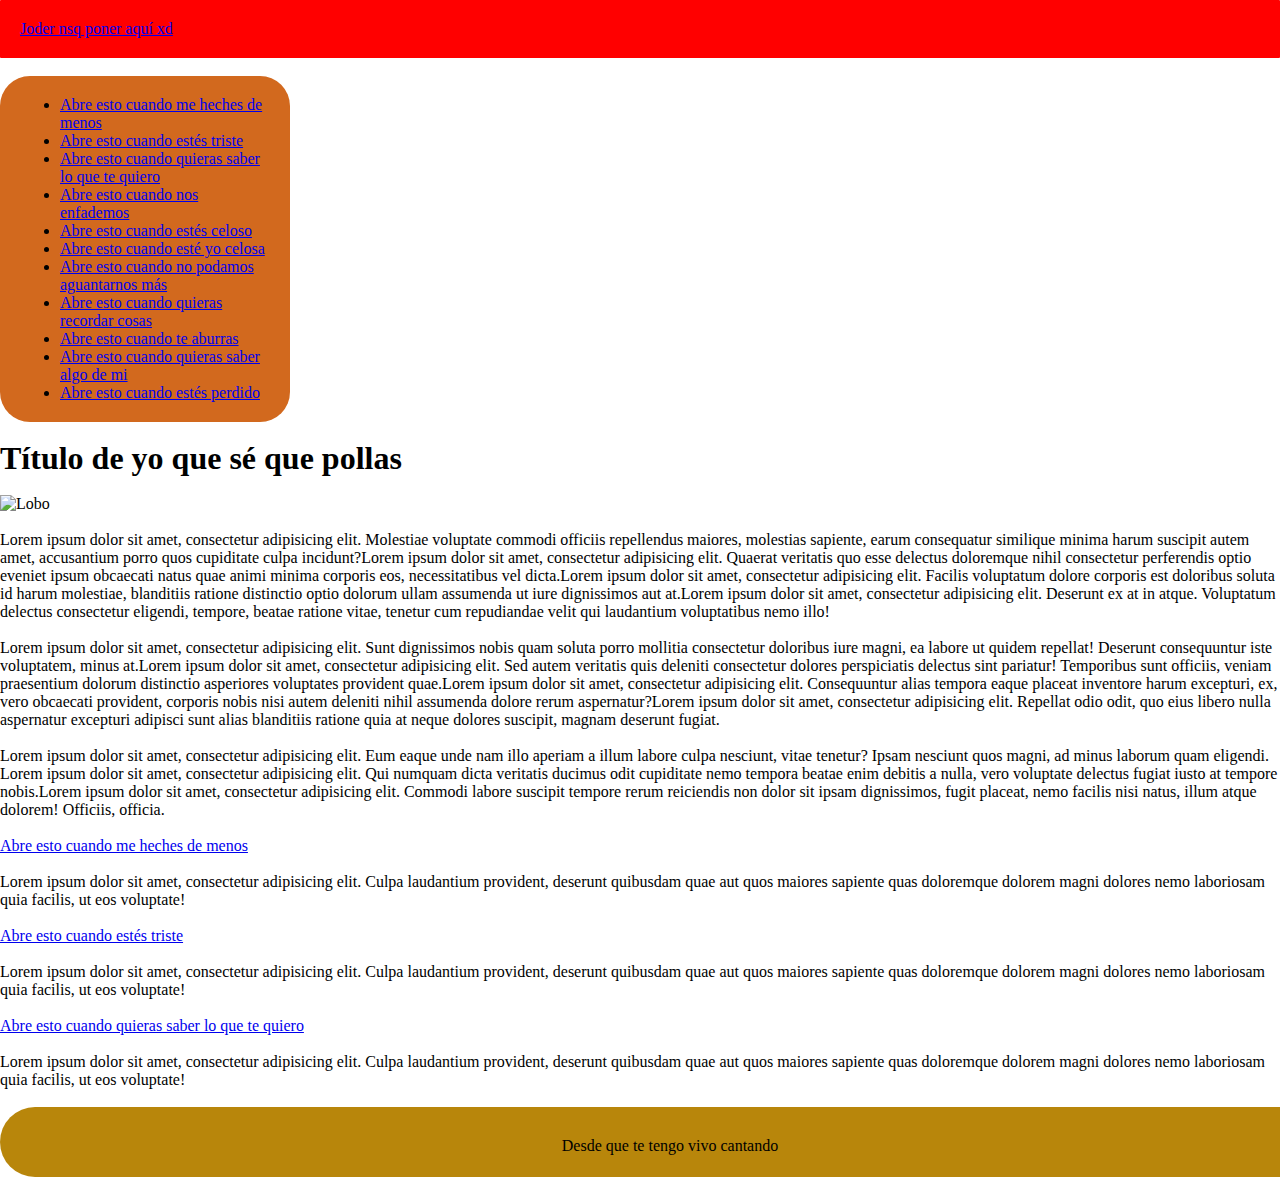
==== index.html @ 2a612c5f "Add files via upload" ====
<!DOCTYPE html>
<html lang="es">

<head>
    <meta charset="utf-8">
    <meta name="viewport" content="width=device-width, initial-scale=1.0">
    <title>Página principal</title>
    <link rel="icon" href="IMG/icon.png">
    <link rel="stylesheet" href="sebas.css">
    <link href="https://fonts.googleapis.com/css?family=Caveat|Girassol|Ma+Shan+Zheng|Ropa+Sans&display=swap" rel="stylesheet">
</head>

<body>

    <header>
        <a id="logo" href="icon.png">
            <span class="name">Joder nsq poner aquí xd</span>
        </a>
    </header>
    <br>
    <nav>
        <ul>
            <li><a href="#">Abre esto cuando me heches de menos</a></li>
            <li><a href="#">Abre esto cuando estés triste</a></li>
            <li><a href="#">Abre esto cuando quieras saber lo que te quiero</a></li>
            <li><a href="#">Abre esto cuando nos enfademos</a></li>
            <li><a href="#">Abre esto cuando estés celoso </a></li>
            <li><a href="#">Abre esto cuando esté yo celosa </a></li>
            <li><a href="#">Abre esto cuando no podamos aguantarnos más </a></li>
            <li><a href="#">Abre esto cuando quieras recordar cosas </a></li>
            <li><a href="#">Abre esto cuando te aburras </a></li>
            <li><a href="#">Abre esto cuando quieras saber algo de mi </a></li>
            <li><a href="#">Abre esto cuando estés perdido </a></li>
        </ul>
    </nav>
    <br>
    <article>
        <h1>Título de yo que sé que pollas</h1> <br>
        <img href="IMG/Cabecera.jpg" alt="Lobo" />
        <div class="content">
            <br>
            <p>Lorem ipsum dolor sit amet, consectetur adipisicing elit. Molestiae voluptate commodi officiis repellendus maiores, molestias sapiente, earum consequatur similique minima harum suscipit autem amet, accusantium porro quos cupiditate culpa incidunt?Lorem ipsum dolor sit amet, consectetur adipisicing elit. Quaerat veritatis quo esse delectus doloremque nihil consectetur perferendis optio eveniet ipsum obcaecati natus quae animi minima corporis eos, necessitatibus vel dicta.Lorem ipsum dolor sit amet, consectetur adipisicing elit. Facilis voluptatum dolore corporis est doloribus soluta id harum molestiae, blanditiis ratione distinctio optio dolorum ullam assumenda ut iure dignissimos aut at.Lorem ipsum dolor sit amet, consectetur adipisicing elit. Deserunt ex at in atque. Voluptatum delectus consectetur eligendi, tempore, beatae ratione vitae, tenetur cum repudiandae velit qui laudantium voluptatibus nemo illo!</p>
            <br>
            <p>Lorem ipsum dolor sit amet, consectetur adipisicing elit. Sunt dignissimos nobis quam soluta porro mollitia consectetur doloribus iure magni, ea labore ut quidem repellat! Deserunt consequuntur iste voluptatem, minus at.Lorem ipsum dolor sit amet, consectetur adipisicing elit. Sed autem veritatis quis deleniti consectetur dolores perspiciatis delectus sint pariatur! Temporibus sunt officiis, veniam praesentium dolorum distinctio asperiores voluptates provident quae.Lorem ipsum dolor sit amet, consectetur adipisicing elit. Consequuntur alias tempora eaque placeat inventore harum excepturi, ex, vero obcaecati provident, corporis nobis nisi autem deleniti nihil assumenda dolore rerum aspernatur?Lorem ipsum dolor sit amet, consectetur adipisicing elit. Repellat odio odit, quo eius libero nulla aspernatur excepturi adipisci sunt alias blanditiis ratione quia at neque dolores suscipit, magnam deserunt fugiat.</p>
            <br>
            <p>Lorem ipsum dolor sit amet, consectetur adipisicing elit. Eum eaque unde nam illo aperiam a illum labore culpa nesciunt, vitae tenetur? Ipsam nesciunt quos magni, ad minus laborum quam eligendi.
                Lorem ipsum dolor sit amet, consectetur adipisicing elit. Qui numquam dicta veritatis ducimus odit cupiditate nemo tempora beatae enim debitis a nulla, vero voluptate delectus fugiat iusto at tempore nobis.Lorem ipsum dolor sit amet, consectetur adipisicing elit. Commodi labore suscipit tempore rerum reiciendis non dolor sit ipsam dignissimos, fugit placeat, nemo facilis nisi natus, illum atque dolorem! Officiis, officia.</p>
        </div>
    </article>
    <br>

    <article>
        <a href="#">Abre esto cuando me heches de menos</a>
        <br>
        <br>
        <p>Lorem ipsum dolor sit amet, consectetur adipisicing elit. Culpa laudantium provident, deserunt quibusdam quae aut quos maiores sapiente quas doloremque dolorem magni dolores nemo laboriosam quia facilis, ut eos voluptate!</p>
    </article>
    <br>
    <article>
        <a href="#">Abre esto cuando estés triste</a>
        <br>
        <br>
        <p>Lorem ipsum dolor sit amet, consectetur adipisicing elit. Culpa laudantium provident, deserunt quibusdam quae aut quos maiores sapiente quas doloremque dolorem magni dolores nemo laboriosam quia facilis, ut eos voluptate!</p>
    </article>
    <br>
    <article>
        <a href="#">Abre esto cuando quieras saber lo que te quiero</a>
        <br>
        <br>
        <p>Lorem ipsum dolor sit amet, consectetur adipisicing elit. Culpa laudantium provident, deserunt quibusdam quae aut quos maiores sapiente quas doloremque dolorem magni dolores nemo laboriosam quia facilis, ut eos voluptate!</p>
    </article>
    <br>

    <footer id="pie">
        <p>Desde que te tengo vivo cantando</p>
    </footer>
</body>
</html>
---- sebas.css ----
* {
    margin: 0;
}

header {
    background: red;
    padding: 20px;
    margin: 0px;  
    border-radius: 1px;
    color: black;
}

nav {
    background-color: chocolate;
    border-radius: 30px;
    width: 250px;
    text-align: left;
    padding: 20px;
}
footer{
    background-color: darkgoldenrod;
    text-align: center;
    width: 100%;
    height: 10px;
    padding: 30px;
    border-radius: 40px;
}
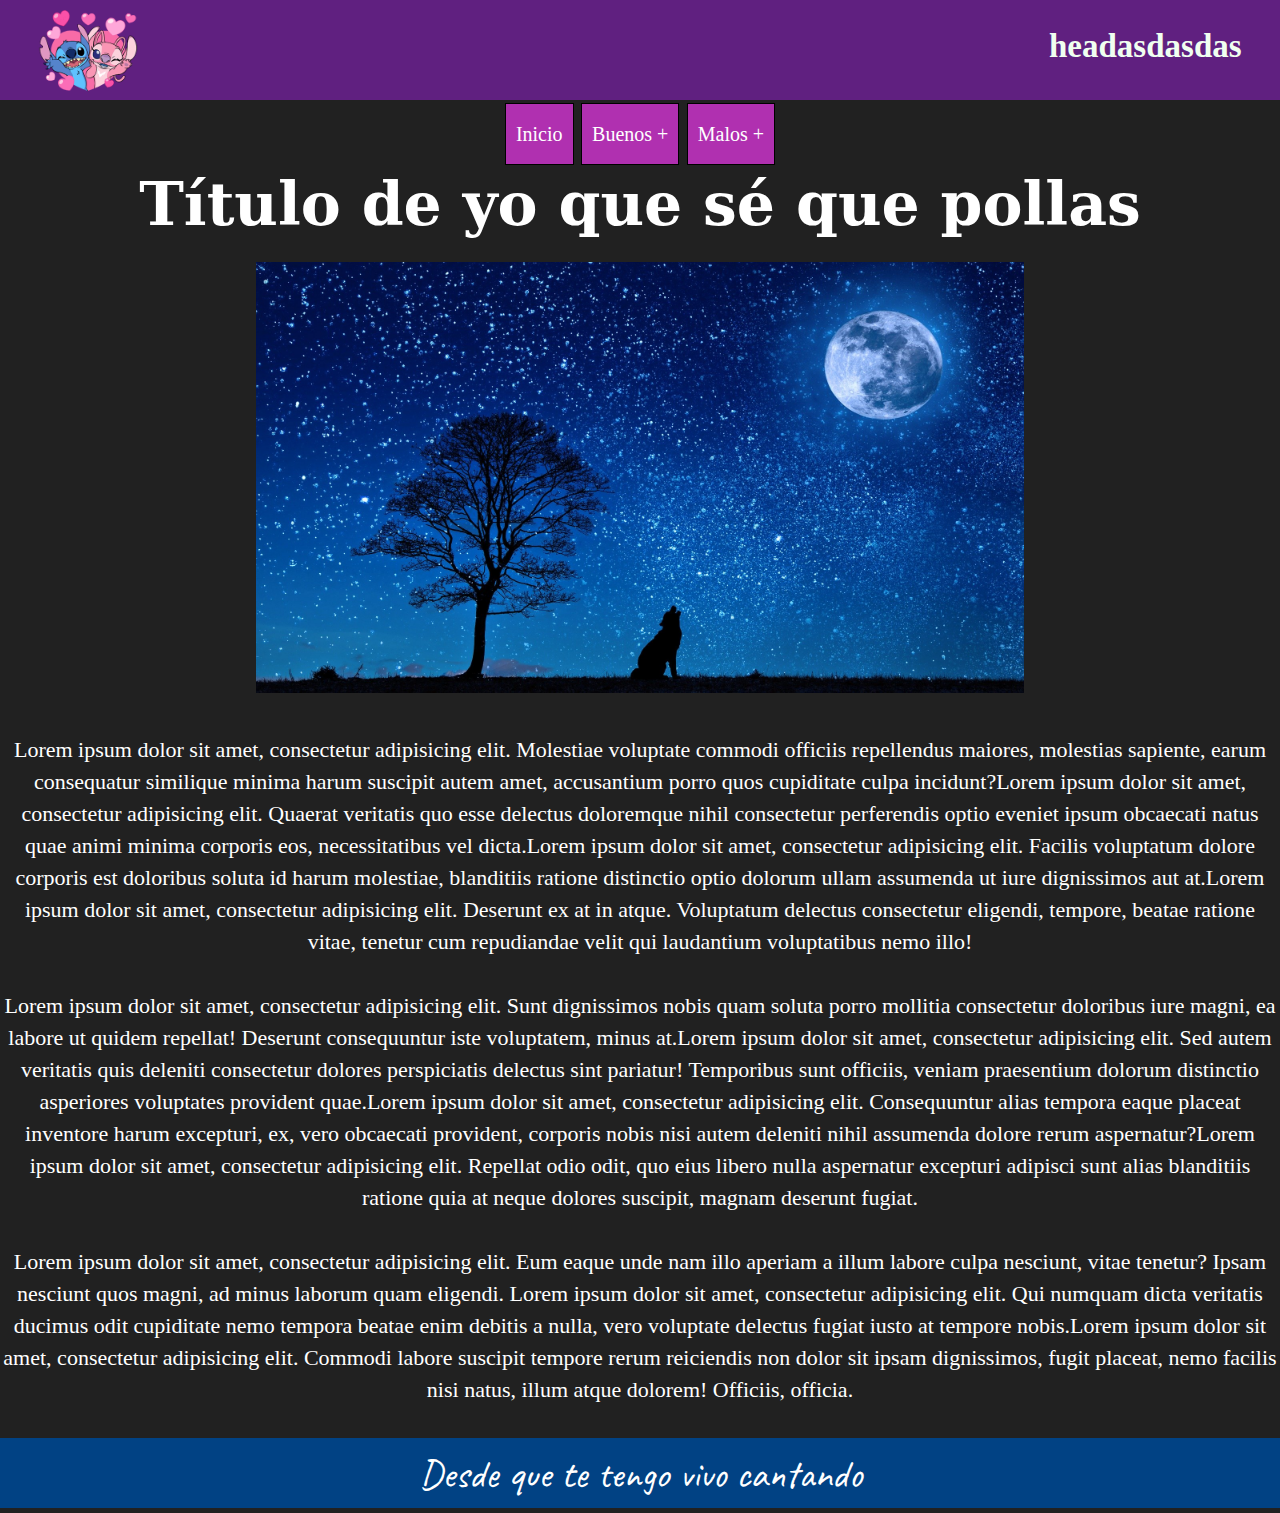
==== commit ee6df497: "Add files via upload" ====
--- a/index.html
+++ b/index.html
@@ -1,78 +1,162 @@
 <!DOCTYPE html>
 <html lang="es">
+  <head>
+    <meta charset="utf-8" />
+    <meta name="viewport" content="width=device-width, initial-scale=1.0" />
+    <title>Comeme el xixi</title>
+    <link rel="icon" type="image/png" href="IMG/logo.png" />
+    <link rel="stylesheet" href="sebas.css" />
+    <link
+      href="https://fonts.googleapis.com/css?family=Caveat|Girassol|Ma+Shan+Zheng|Ropa+Sans&display=swap"
+      rel="stylesheet"
+    />
+  </head>
 
-<head>
-    <meta charset="utf-8">
-    <meta name="viewport" content="width=device-width, initial-scale=1.0">
-    <title>Página principal</title>
-    <link rel="icon" href="IMG/icon.png">
-    <link rel="stylesheet" href="sebas.css">
-    <link href="https://fonts.googleapis.com/css?family=Caveat|Girassol|Ma+Shan+Zheng|Ropa+Sans&display=swap" rel="stylesheet">
-</head>
+  <body>
+    <header>
+      <div><img src="IMG/logo.png" /></div>
+      <div><h2>headasdasdas</h2></div>
+    </header>
+    <br />
+    <nav>
+      <div align="center">
+        <ul>
+          <li><a href="index.html">Inicio</a></li>
+          <li>
+            <a href="#">Buenos</a>
+            <!-- First Tier Drop Down -->
+            <ul>
+              <li>
+                <a href="other/te-quiero.html" target="_blank"
+                  >Abre esto cuando quieras saber lo que te quiero</a
+                >
+              </li>
+              <li>
+                <a href="other/aguante.html" target="_blank"
+                  >Abre esto cuando no podamos aguantarnos más
+                </a>
+              </li>
+              <li>
+                <a href="other/sobre-mi.html" target="_blank"
+                  >Abre esto cuando quieras saber algo de mi
+                </a>
+              </li>
+              <li>
+                <a href="other/recuerdos.html" target="_blank"
+                  >Abre esto cuando quieras recordar cosas
+                </a>
+              </li>
+              <li>
+                <a href="other/aburrimiento.html" target="_blank"
+                  >Abre esto cuando te aburras
+                </a>
+              </li>
+            </ul>
+          </li>
+          <li>
+            <a href="#">Malos</a>
+            <!-- First Tier Drop Down -->
+            <ul>
+              <li>
+                <a href="other/celos-tuyos.html" target="_blank"
+                  >Abre esto cuando estés celoso
+                </a>
+              </li>
+              <li>
+                <a href="other/a%C3%B1oranza.html" target="_blank"
+                  >Abre esto cuando me eches de menos</a
+                >
+              </li>
+              <li>
+                <a href="other/tristeza.html" target="_blank"
+                  >Abre esto cuando estés triste</a
+                >
+              </li>
+              <li>
+                <a href="other/loser.html" target="_blank"
+                  >Abre esto cuando estés perdido
+                </a>
+              </li>
+              <li>
+                <a href="other/enfado.html" target="_blank"
+                  >Abre esto cuando nos enfademos</a
+                >
+              </li>
+              <li>
+                <a href="other/mis-celos.html" target="_blank"
+                  >Abre esto cuando esté yo celosa
+                </a>
+              </li>
+            </ul>
+          </li>
+        </ul>
+      </div>
+    </nav>
+    <br />
+    <article>
+      <h1>Título de yo que sé que pollas</h1>
+      <br />
 
-<body>
+      <div align="center">
+        <img src="IMG/cabecera.jpg" alt="Lobo" width="60%" height="auto" />
+      </div>
 
-    <header>
-        <a id="logo" href="icon.png">
-            <span class="name">Joder nsq poner aquí xd</span>
-        </a>
-    </header>
-    <br>
-    <nav>
-        <ul>
-            <li><a href="#">Abre esto cuando me heches de menos</a></li>
-            <li><a href="#">Abre esto cuando estés triste</a></li>
-            <li><a href="#">Abre esto cuando quieras saber lo que te quiero</a></li>
-            <li><a href="#">Abre esto cuando nos enfademos</a></li>
-            <li><a href="#">Abre esto cuando estés celoso </a></li>
-            <li><a href="#">Abre esto cuando esté yo celosa </a></li>
-            <li><a href="#">Abre esto cuando no podamos aguantarnos más </a></li>
-            <li><a href="#">Abre esto cuando quieras recordar cosas </a></li>
-            <li><a href="#">Abre esto cuando te aburras </a></li>
-            <li><a href="#">Abre esto cuando quieras saber algo de mi </a></li>
-            <li><a href="#">Abre esto cuando estés perdido </a></li>
-        </ul>
-    </nav>
-    <br>
-    <article>
-        <h1>Título de yo que sé que pollas</h1> <br>
-        <img href="IMG/Cabecera.jpg" alt="Lobo" />
-        <div class="content">
-            <br>
-            <p>Lorem ipsum dolor sit amet, consectetur adipisicing elit. Molestiae voluptate commodi officiis repellendus maiores, molestias sapiente, earum consequatur similique minima harum suscipit autem amet, accusantium porro quos cupiditate culpa incidunt?Lorem ipsum dolor sit amet, consectetur adipisicing elit. Quaerat veritatis quo esse delectus doloremque nihil consectetur perferendis optio eveniet ipsum obcaecati natus quae animi minima corporis eos, necessitatibus vel dicta.Lorem ipsum dolor sit amet, consectetur adipisicing elit. Facilis voluptatum dolore corporis est doloribus soluta id harum molestiae, blanditiis ratione distinctio optio dolorum ullam assumenda ut iure dignissimos aut at.Lorem ipsum dolor sit amet, consectetur adipisicing elit. Deserunt ex at in atque. Voluptatum delectus consectetur eligendi, tempore, beatae ratione vitae, tenetur cum repudiandae velit qui laudantium voluptatibus nemo illo!</p>
-            <br>
-            <p>Lorem ipsum dolor sit amet, consectetur adipisicing elit. Sunt dignissimos nobis quam soluta porro mollitia consectetur doloribus iure magni, ea labore ut quidem repellat! Deserunt consequuntur iste voluptatem, minus at.Lorem ipsum dolor sit amet, consectetur adipisicing elit. Sed autem veritatis quis deleniti consectetur dolores perspiciatis delectus sint pariatur! Temporibus sunt officiis, veniam praesentium dolorum distinctio asperiores voluptates provident quae.Lorem ipsum dolor sit amet, consectetur adipisicing elit. Consequuntur alias tempora eaque placeat inventore harum excepturi, ex, vero obcaecati provident, corporis nobis nisi autem deleniti nihil assumenda dolore rerum aspernatur?Lorem ipsum dolor sit amet, consectetur adipisicing elit. Repellat odio odit, quo eius libero nulla aspernatur excepturi adipisci sunt alias blanditiis ratione quia at neque dolores suscipit, magnam deserunt fugiat.</p>
-            <br>
-            <p>Lorem ipsum dolor sit amet, consectetur adipisicing elit. Eum eaque unde nam illo aperiam a illum labore culpa nesciunt, vitae tenetur? Ipsam nesciunt quos magni, ad minus laborum quam eligendi.
-                Lorem ipsum dolor sit amet, consectetur adipisicing elit. Qui numquam dicta veritatis ducimus odit cupiditate nemo tempora beatae enim debitis a nulla, vero voluptate delectus fugiat iusto at tempore nobis.Lorem ipsum dolor sit amet, consectetur adipisicing elit. Commodi labore suscipit tempore rerum reiciendis non dolor sit ipsam dignissimos, fugit placeat, nemo facilis nisi natus, illum atque dolorem! Officiis, officia.</p>
-        </div>
+      <div class="content">
+        <br />
+        <p>
+          Lorem ipsum dolor sit amet, consectetur adipisicing elit. Molestiae
+          voluptate commodi officiis repellendus maiores, molestias sapiente,
+          earum consequatur similique minima harum suscipit autem amet,
+          accusantium porro quos cupiditate culpa incidunt?Lorem ipsum dolor sit
+          amet, consectetur adipisicing elit. Quaerat veritatis quo esse
+          delectus doloremque nihil consectetur perferendis optio eveniet ipsum
+          obcaecati natus quae animi minima corporis eos, necessitatibus vel
+          dicta.Lorem ipsum dolor sit amet, consectetur adipisicing elit.
+          Facilis voluptatum dolore corporis est doloribus soluta id harum
+          molestiae, blanditiis ratione distinctio optio dolorum ullam assumenda
+          ut iure dignissimos aut at.Lorem ipsum dolor sit amet, consectetur
+          adipisicing elit. Deserunt ex at in atque. Voluptatum delectus
+          consectetur eligendi, tempore, beatae ratione vitae, tenetur cum
+          repudiandae velit qui laudantium voluptatibus nemo illo!
+        </p>
+        <br />
+        <p>
+          Lorem ipsum dolor sit amet, consectetur adipisicing elit. Sunt
+          dignissimos nobis quam soluta porro mollitia consectetur doloribus
+          iure magni, ea labore ut quidem repellat! Deserunt consequuntur iste
+          voluptatem, minus at.Lorem ipsum dolor sit amet, consectetur
+          adipisicing elit. Sed autem veritatis quis deleniti consectetur
+          dolores perspiciatis delectus sint pariatur! Temporibus sunt officiis,
+          veniam praesentium dolorum distinctio asperiores voluptates provident
+          quae.Lorem ipsum dolor sit amet, consectetur adipisicing elit.
+          Consequuntur alias tempora eaque placeat inventore harum excepturi,
+          ex, vero obcaecati provident, corporis nobis nisi autem deleniti nihil
+          assumenda dolore rerum aspernatur?Lorem ipsum dolor sit amet,
+          consectetur adipisicing elit. Repellat odio odit, quo eius libero
+          nulla aspernatur excepturi adipisci sunt alias blanditiis ratione quia
+          at neque dolores suscipit, magnam deserunt fugiat.
+        </p>
+        <br />
+        <p>
+          Lorem ipsum dolor sit amet, consectetur adipisicing elit. Eum eaque
+          unde nam illo aperiam a illum labore culpa nesciunt, vitae tenetur?
+          Ipsam nesciunt quos magni, ad minus laborum quam eligendi. Lorem ipsum
+          dolor sit amet, consectetur adipisicing elit. Qui numquam dicta
+          veritatis ducimus odit cupiditate nemo tempora beatae enim debitis a
+          nulla, vero voluptate delectus fugiat iusto at tempore nobis.Lorem
+          ipsum dolor sit amet, consectetur adipisicing elit. Commodi labore
+          suscipit tempore rerum reiciendis non dolor sit ipsam dignissimos,
+          fugit placeat, nemo facilis nisi natus, illum atque dolorem! Officiis,
+          officia.
+        </p>
+      </div>
     </article>
-    <br>
+    <br />
 
-    <article>
-        <a href="#">Abre esto cuando me heches de menos</a>
-        <br>
-        <br>
-        <p>Lorem ipsum dolor sit amet, consectetur adipisicing elit. Culpa laudantium provident, deserunt quibusdam quae aut quos maiores sapiente quas doloremque dolorem magni dolores nemo laboriosam quia facilis, ut eos voluptate!</p>
-    </article>
-    <br>
-    <article>
-        <a href="#">Abre esto cuando estés triste</a>
-        <br>
-        <br>
-        <p>Lorem ipsum dolor sit amet, consectetur adipisicing elit. Culpa laudantium provident, deserunt quibusdam quae aut quos maiores sapiente quas doloremque dolorem magni dolores nemo laboriosam quia facilis, ut eos voluptate!</p>
-    </article>
-    <br>
-    <article>
-        <a href="#">Abre esto cuando quieras saber lo que te quiero</a>
-        <br>
-        <br>
-        <p>Lorem ipsum dolor sit amet, consectetur adipisicing elit. Culpa laudantium provident, deserunt quibusdam quae aut quos maiores sapiente quas doloremque dolorem magni dolores nemo laboriosam quia facilis, ut eos voluptate!</p>
-    </article>
-    <br>
+    
 
     <footer id="pie">
-        <p>Desde que te tengo vivo cantando</p>
+      <p>Desde que te tengo vivo cantando</p>
     </footer>
-</body>
+  </body>
 </html>
--- a/sebas.css
+++ b/sebas.css
@@ -1,27 +1,160 @@
 * {
-    margin: 0;
+  margin: 0;
 }
 
 header {
-    background: red;
-    padding: 20px;
-    margin: 0px;  
-    border-radius: 1px;
-    color: black;
+  background: #602080;
+  width: 100%;
+  height: 100px;
+  position: relative;
+}
+
+header img {
+  width: 100px;
+  height: auto;
+  padding-left: 3%;
+  float: left;
+}
+
+header h2 {
+  float: right;
+  padding-top: 30px;
+  padding-right: 3%;
+  color: honeydew;
+}
+
+footer {
+  background-color: #014284;
+  text-align: center;
+  width: 100%;
+  height: 70px;
+  margin-bottom: 5px;
+}
+
+footer p {
+    padding-top: 20px;
+    font-family: 'Caveat', cursive;
+    font-size: 40px;
+
+}
+
+@import url(https://fonts.googleapis.com/css?family=Open+Sans);
+@import url(https://fonts.googleapis.com/css?family=Bree+Serif);
+@import url('https://fonts.googleapis.com/css?family=Caveat&display=swap');
+@import url('https://fonts.googleapis.com/css?family=Ibarra+Real+Nova&display=swap');
+
+
+body {
+  background: #212121;
+  font-size: 22px;
+  line-height: 32px;
+  color: #ffffff;
+  word-wrap: break-word !important;
+  font-family: 'Ibarra Real Nova', serif;
+}
+
+h1 {
+  font-size: 60px;
+  text-align: center;
+  color: #fff;
+}
+
+h3 {
+  font-size: 30px;
+  text-align: center;
+  color: #fff;
+}
+
+h3 a {
+  color: #fff;
+}
+
+a {
+  color: #fff;
+}
+
+h1 {
+margin-top: 20px;
+margin-bottom: 10px;
+  text-align: center;
+  font-size: 60px;
+  font-family: "Bree Serif", "serif";
+}
+
+#container {
+  margin: 0 auto;
+}
+
+p {
+  text-align: center;
 }
 
 nav {
-    background-color: chocolate;
-    border-radius: 30px;
-    width: 250px;
-    text-align: left;
-    padding: 20px;
+  margin: -30px 0;
+ align-items: center;
+ 
+
 }
-footer{
-    background-color: darkgoldenrod;
-    text-align: center;
-    width: 100%;
-    height: 10px;
-    padding: 30px;
-    border-radius: 40px;
-}+
+nav ul {
+  padding: 0;
+  margin: 0;
+  list-style: none;
+  position: relative;
+}
+
+nav ul li {
+  display: inline-block;
+  background-color: #b030b0;
+  border: 1px solid black;
+  margin: 1px;;
+}
+
+nav a {
+  display: block;
+  padding: 0 10px;
+  color: #fff;
+  font-size: 20px;
+  line-height: 60px;
+  text-decoration: none;
+}
+
+nav a:hover {
+  background-color:#602080;
+}
+
+/* Hide Dropdowns by Default */
+nav ul ul {
+  display: none;
+  position: absolute;
+  top: 63px; /* the height of the main nav */
+}
+
+/* Display Dropdowns on Hover */
+nav ul li:hover > ul {
+  display: block;
+
+}
+
+/* Fisrt Tier Dropdown */
+nav ul ul li {
+  width: auto;
+  float: none;
+  display: list-item;
+  position: relative;
+}
+
+/* Second, Third and more Tiers	*/
+nav ul ul ul li {
+  position: relative;
+  top: -60px;
+  left: 170px;
+}
+
+/* Change this in order to change the Dropdown symbol */
+li > a:after {
+  content: " +";
+}
+li > a:only-child:after {
+  content: "";
+}
